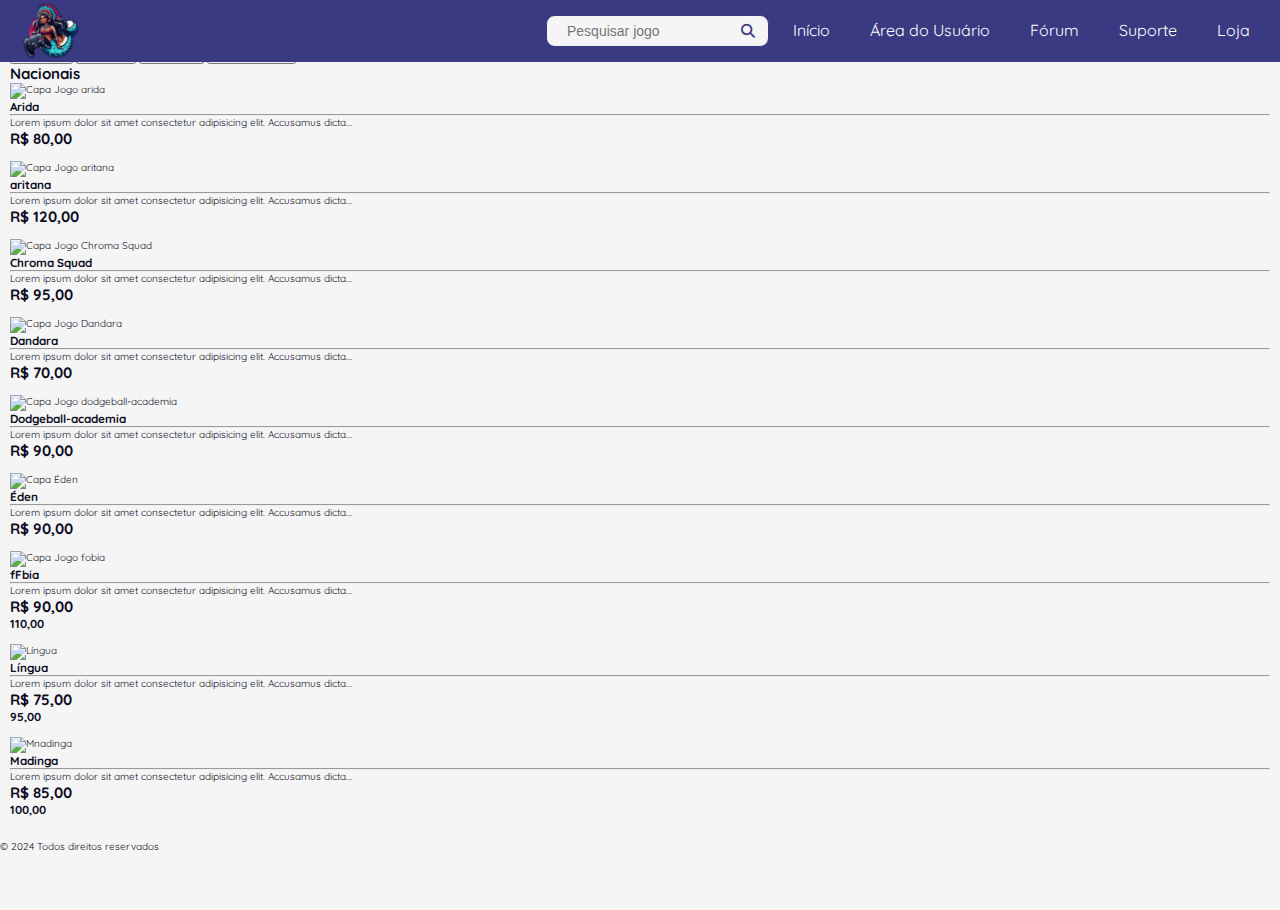
==== assets/pages/store.html @ 4feac265 "alteração logo e banner" ====
<!DOCTYPE html>
<html lang="pt-br">
  <head>
    <meta charset="UTF-8" />
    <meta name="viewport" content="width=device-width, initial-scale=1.0" />
    <link rel="stylesheet" href="../css/base.css" />
    <link rel="stylesheet" href="../css/base-store.css">

    <title>Iara Games - Loja</title>

    <!-- Goggle Fonts -->
    <link rel="preconnect" href="https://fonts.googleapis.com" />
    <link rel="preconnect" href="https://fonts.gstatic.com" crossorigin />
    <link
      href="https://fonts.googleapis.com/css2?family=Quicksand:wght@500&display=swap"
      rel="stylesheet"
    />

    <!-- Font Awesome -->
    <link
      rel="stylesheet"
      href="https://cdnjs.cloudflare.com/ajax/libs/font-awesome/6.4.2/css/all.min.css"
      integritycenter;2-z3gLpd7yknf1YoNbCzqRKc4qyor8gaKU1qmn+CShxbuBusANI9QpRohGBreCFkKxLhei6S9CQXFEbbKuqLg0DA=="
      crossorigin="anonymous"
      referrerpolicy="no-referrer"
    />
  </head>

  <body>
    <header class="header-container">
      <!-- Logo -->
      <div class="logo">
        <img src="../images/Logo2.jpg" alt="Iara Games Logo" />
      </div>
      <div class="search-nav-container">
        <!-- Pesquisar -->
        <form action="" method="get" name="" class="search">
          <input
            type="text"
            name="search"
            id="search"
            placeholder="Pesquisar jogo"
            class="search-item"
          />
          <i class="fas fa-search icon"></i>
        </form>
        <!--navbar  -->
        <nav>
          <ul class="nav-menu">
            <li><a href="../../index.html" class="item-menu">Início</a></li>
            <li><a href="user-area.html" target="_blank" class="item-menu">Área do Usuário</a></li>
            <li><a href="forum.html" class="item-menu">Fórum</a></li>
            <li><a href="support.html" class="item-menu">Suporte</a></li>
            <li><a href="store.html" class="item-menu">Loja</a></li>
          </ul>
        </nav>
        <!--Barras do Menu hamburguer-->
        <div class="hamburguer">
          <span class="barra"></span>
          <span class="barra"></span>
          <span class="barra"></span>        
        </div>
      </div>
    </header>

  <!-- INICIO DO BANNER -->
    <!-- <section class="grid-container">
      <div class="grid-item img1">1</div>
      <div class="grid-item img2">2</div>
      <div class="grid-item img3">3</div>
    </section> -->
    <!-- <div class="titles">
        <h2><span class="highlight">Descubra</span> Novos Jogos</h2>
        <h3>
            Explore nossa coleção de jogos emocionantes e mergulhe em aventuras
            inesquecíveis!
        </h3>
    </div> -->
<!-- FIM DO BANNER -->  
    
    <!-- INICIO DO CONTEÚDO -->
    <main class="main-content">
      <h1 class="page-title">Loja</h1>
      <!--filtros da loja  -->
      <div class="filter-options">
        <button class="filter-btn focus"><a href="#nacionais">Nacionais</a></button>
        <button class="filter-btn"><a href="#nacionais">Recentes</a></button>
        <button class="filter-btn"><a href="#nacionais">Promoção</a></button>
        <button class="filter-btn"><a href="#nacionais">Mais vendidos</a></button>
      </div>
      <section id="store" class="store-container-content">
        <!-- NACIONAIS -->
        <div class="store-section-titles">
            <h2>Nacionais</h2>
          </div>
          <div class="cards-container">
            <!-- 1.card -->
            <div class="card-item">
                <img
                src="/assets/images/store/arida.jpeg"
                alt="Capa Jogo arida"
                />
                <h3>Arida</h3>
                <hr>
                <p>
                Lorem ipsum dolor sit amet consectetur adipisicing elit. Accusamus
                dicta...
                </p>
                <div class="price-container">
                <h2>R$ 80,00</h2>
                </div>
                <a href="" class="btn-card" target="_blank">Mais informações</a>
            </div>
            <!-- 2.card -->
            <div class="card-item">
                <img
                src="/assets/images/store//aritana.jpg"
                alt="Capa Jogo aritana"
                />
                <h3>aritana</h3>
                <hr>
                <p>
                Lorem ipsum dolor sit amet consectetur adipisicing elit. Accusamus
                dicta...
                </p>
                <div class="price-container">
                <h2>R$ 120,00</h2>
                </div>
                <a href="" class="btn-card" target="_blank">Mais Informações</a>
            </div>
            <!-- 3.card -->
            <div class="card-item">
                <img
                src="/assets/images/store/chromasquad.jpg"
                alt="Capa Jogo Chroma Squad"
                />
                <h3>Chroma Squad</h3>
                <hr>
                <p>
                Lorem ipsum dolor sit amet consectetur adipisicing elit. Accusamus
                dicta...
                </p>
                <div class="price-container">
                <h2>R$ 95,00</h2>
                </div>
                <a href="" class="btn-card" target="_blank">Mais Informações</a>
            </div>
            <!-- 4.card -->
            <div class="card-item">
                <img
                src="/assets/images/store/dandara.jpeg"
                alt="Capa Jogo Dandara"
                />
                <h3>Dandara</h3>
                <hr>
                <p>
                Lorem ipsum dolor sit amet consectetur adipisicing elit. Accusamus
                dicta...
                </p>
                <div class="price-container">
                <h2>R$ 70,00</h2>
                </div>
                <a href="" class="btn-card" target="_blank">Mais Informações</a>
            </div>
            <!-- 5.card -->
            <div class="card-item">
                <img
                src="/assets/images/store/dodgeball-academia.avif"
                alt="Capa Jogo dodgeball-academia"
                />
                <h3>Dodgeball-academia</h3>
                <hr>
                <p>
                Lorem ipsum dolor sit amet consectetur adipisicing elit. Accusamus
                dicta...
                </p>
                <div class="price-container">
                <h2>R$ 90,00</h2>
                </div>
                <a href="" class="btn-card" target="_blank">Mais Informações</a>
            </div>
            <!-- 6.card -->
            <div class="card-item">
                <img
                src="/assets/images/store/eden.jpg"
                alt="Capa Éden"
                />
                <h3>Éden</h3>
                <hr>
                <p>
                Lorem ipsum dolor sit amet consectetur adipisicing elit. Accusamus
                dicta...
                </p>
                <div class="price-container">
                <h2>R$ 90,00</h2>
                </div>
                <a href="" class="btn-card" target="_blank">Mais Informações</a>
            </div>
            <!-- 7.card -->
            <div class="card-item">
                <img
                src="/assets/images/store/fobia.jpeg"
                alt="Capa Jogo fobia"
                />
                <h3>fFbia</h3>
                <hr>
                <p>
                Lorem ipsum dolor sit amet consectetur adipisicing elit. Accusamus
                dicta...
                </p>
                <div class="price-container low">
                <h2>R$ 90,00</h2>
                <h3>110,00</h3>
                </div>
                <a href="" class="btn-card" target="_blank">Mais Informações</a>
            </div>
            <!-- 8.card -->
            <div class="card-item">
                <img
                src="/assets/images/store/lingua.jpeg"
                alt="Língua"
                />
                <h3>Língua</h3>
                <hr>
                <p>
                Lorem ipsum dolor sit amet consectetur adipisicing elit. Accusamus
                dicta...
                </p>
                <div class="price-container low">
                <h2>R$ 75,00</h2>
                <h3>95,00</h3>
                </div>
                <a href="" class="btn-card" target="_blank">Mais Informações</a>
            </div>
            <!-- 9.card -->
            <div class="card-item">
                <img
                src="/assets/images/store/mandinga.jpeg"
                alt="Mnadinga"
                />
                <h3>Madinga</h3>
                <hr>
                <p>
                Lorem ipsum dolor sit amet consectetur adipisicing elit. Accusamus
                dicta...
                </p>
                <div class="price-container low">
                <h2>R$ 85,00</h2>
                <h3>100,00</h3>
                </div>
                <a href="" class="btn-card" target="_blank">Mais Informações</a>
            </div>
          </div>
      </section>


    </main>

    <!-- FOOTER -->
    <footer>
      <div class="footer-container">
        <p>&copy; 2024 Todos direitos reservados</p>
      </div>
    </footer>

    <!--Chamando o javascript -->
    <script src="./assets/js/menu.js"></script>
  </body>
</html>
---- assets/css/base.css ----
/******************** base ************************/
@import url("./components/header.css");
@import url("./components/banner.css");
@import url("./components/store.css");
@import url("./components/footer.css");
@import url("./components/responsive.css");

:root {
  --body-font: "Quicksand", sans-serif;
  --color-blue-000: #00ffff;
  --color-blue-200: #393a81;
  --color-blue-400: #283860;
  --color-blue-600: #0c0c23;
  --color-green-200: #00c8b4;
  --color-green-400: #1c8f86;
  --color-light: #f5f5f5;
  --color-grey-200: #c1c1c1;
  --color-grey-600: #838383;
  --color-price-new: #088e3d;
  --color-price-old: #dd312b;
  --color-transparent:#4e4f99f3;
}

* {
  margin: 0px;
  padding: 0px;
  box-sizing: border-box;
  scroll-behavior: smooth;
}

html {
  font-size: 62.5%;
}

img {
  max-width: 100%;
  display: block;
}

ul,
ol {
  list-style: none;
}

a {
  text-decoration: none;
  color: var(--color-light);
}

body {
  width: 100%;
  font-family: var(--body-font);
  background-color: var(--color-light);
  min-height: 100vh;
  color: var(--color-blue-600);
}

:focus {
  outline: 1.5px solid var(--color-blue-000); /* Adapte conforme o estilo do seu site */
}

/********************** MAIN *****************************/

main.main-content {
  margin-top: 1rem; /* Altura do logo-nav-container */
  padding: 1rem;
}

/* MEDIA QUERIES */

@media (max-width: 850px) {
  .search-nav-container {
    gap: 1px;
  }

  .search-item {
    width: 0rem;
    padding: 0rem;
  }

  .menu-container ul {
    gap: 0;
  }
}
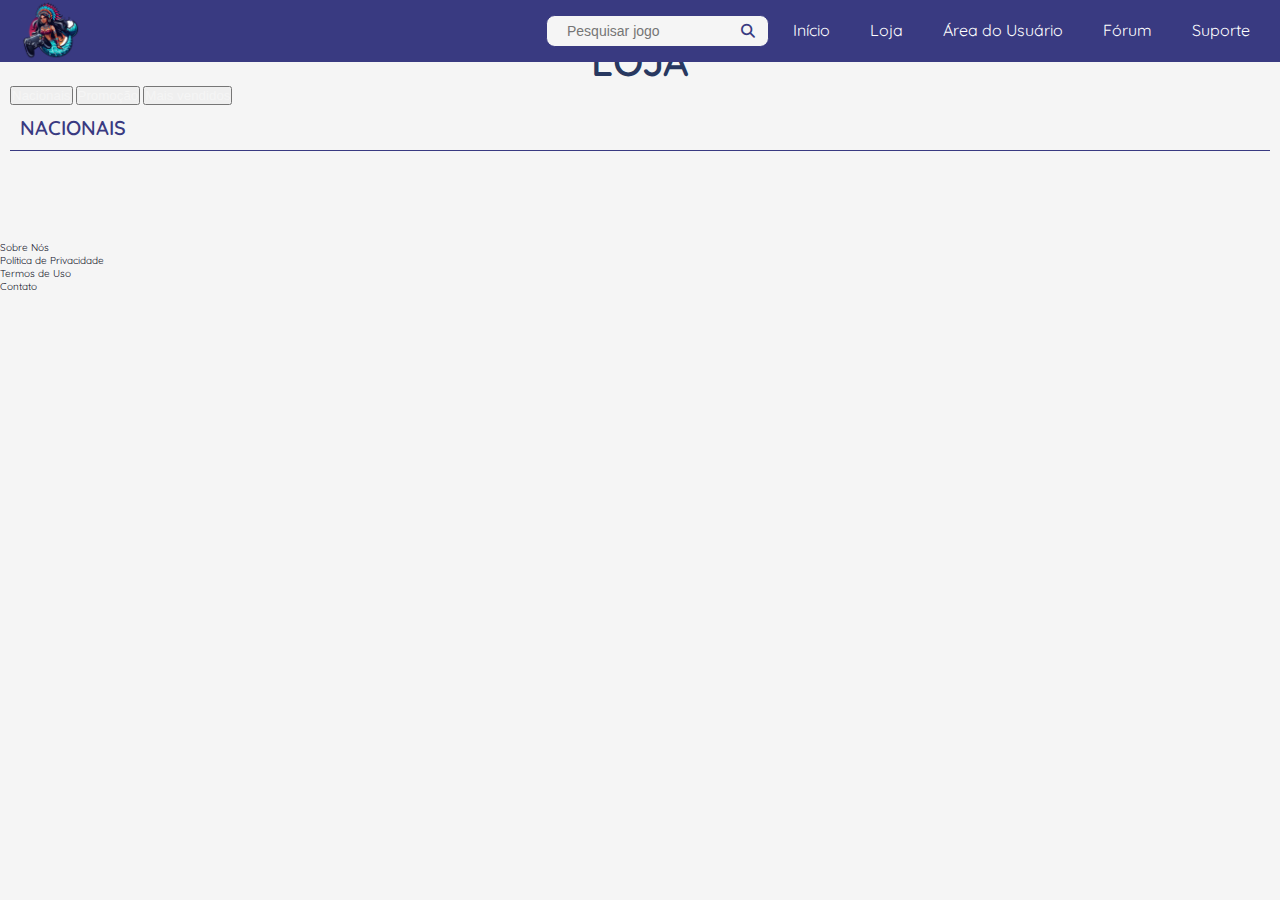
==== commit e61f9946: "feat: add api integration" ====
--- a/assets/pages/store.html
+++ b/assets/pages/store.html
@@ -24,6 +24,10 @@
       crossorigin="anonymous"
       referrerpolicy="no-referrer"
     />
+
+        <!-- Bootstrap -->
+    <!-- <link href="https://cdn.jsdelivr.net/npm/bootstrap@5.3.0-alpha1/dist/css/bootstrap.min.css" rel="stylesheet"> -->
+
   </head>
 
   <body>
@@ -46,12 +50,12 @@
         </form>
         <!--navbar  -->
         <nav>
-          <ul class="nav-menu">
+          <ul class="nav-menu">            
             <li><a href="../../index.html" class="item-menu">Início</a></li>
+            <li><a href="store.html" class="item-menu destak">Loja</a></li>
             <li><a href="user-area.html" target="_blank" class="item-menu">Área do Usuário</a></li>
             <li><a href="forum.html" class="item-menu">Fórum</a></li>
             <li><a href="support.html" class="item-menu">Suporte</a></li>
-            <li><a href="store.html" class="item-menu">Loja</a></li>
           </ul>
         </nav>
         <!--Barras do Menu hamburguer-->
@@ -63,207 +67,68 @@
       </div>
     </header>
 
-  <!-- INICIO DO BANNER -->
-    <!-- <section class="grid-container">
-      <div class="grid-item img1">1</div>
-      <div class="grid-item img2">2</div>
-      <div class="grid-item img3">3</div>
-    </section> -->
-    <!-- <div class="titles">
-        <h2><span class="highlight">Descubra</span> Novos Jogos</h2>
-        <h3>
-            Explore nossa coleção de jogos emocionantes e mergulhe em aventuras
-            inesquecíveis!
-        </h3>
-    </div> -->
-<!-- FIM DO BANNER -->  
+  <!-- INICIO DO CARROUSEL -->
+    <div class="carousel">
+      <div class="slides">
+        <div class="slide"><img src="../images/store/arida.jpeg" alt="Slide 1"></div>
+        <div class="slide"><img src="../images/store/entreasestrelas.jpeg" alt="Slide 2"></div>
+        <div class="slide"><img src="../images/store/dodgeball-academia.avif" alt="Slide 3"></div>
+        <div class="slide"><img src="../images/store/fobia.jpeg" alt="Slide 4"></div>
+        <div class="slide"><img src="../images/store/mandinga.jpeg" alt="Slide 4"></div>
+      </div>
+      <div class="controls">
+        <div class="arrow prev">&#10094;</div>
+        <div class="arrow next">&#10095;</div>
+      </div>
+      <div class="indicators-line">
+          <div class="indicator"></div>
+          <div class="indicator"></div>
+          <div class="indicator"></div>
+          <div class="indicator"></div>
+          <div class="indicator"></div>
+      </div>
+    </div>
+<!-- FIM DO CARROUSEL -->  
     
     <!-- INICIO DO CONTEÚDO -->
     <main class="main-content">
       <h1 class="page-title">Loja</h1>
       <!--filtros da loja  -->
       <div class="filter-options">
-        <button class="filter-btn focus"><a href="#nacionais">Nacionais</a></button>
-        <button class="filter-btn"><a href="#nacionais">Recentes</a></button>
-        <button class="filter-btn"><a href="#nacionais">Promoção</a></button>
-        <button class="filter-btn"><a href="#nacionais">Mais vendidos</a></button>
+          <button class="filter-btn focus"><a href="#nacionais">Nacionais</a></button>
+          <button class="filter-btn"><a href="#nacionais">Promoção</a></button>
+          <button class="filter-btn"><a href="#mais-vendidos">Mais vendidos</a></button>
       </div>
+
+      <!-- NACIONAIS -->
       <section id="store" class="store-container-content">
-        <!-- NACIONAIS -->
         <div class="store-section-titles">
-            <h2>Nacionais</h2>
-          </div>
-          <div class="cards-container">
-            <!-- 1.card -->
-            <div class="card-item">
-                <img
-                src="/assets/images/store/arida.jpeg"
-                alt="Capa Jogo arida"
-                />
-                <h3>Arida</h3>
-                <hr>
-                <p>
-                Lorem ipsum dolor sit amet consectetur adipisicing elit. Accusamus
-                dicta...
-                </p>
-                <div class="price-container">
-                <h2>R$ 80,00</h2>
-                </div>
-                <a href="" class="btn-card" target="_blank">Mais informações</a>
-            </div>
-            <!-- 2.card -->
-            <div class="card-item">
-                <img
-                src="/assets/images/store//aritana.jpg"
-                alt="Capa Jogo aritana"
-                />
-                <h3>aritana</h3>
-                <hr>
-                <p>
-                Lorem ipsum dolor sit amet consectetur adipisicing elit. Accusamus
-                dicta...
-                </p>
-                <div class="price-container">
-                <h2>R$ 120,00</h2>
-                </div>
-                <a href="" class="btn-card" target="_blank">Mais Informações</a>
-            </div>
-            <!-- 3.card -->
-            <div class="card-item">
-                <img
-                src="/assets/images/store/chromasquad.jpg"
-                alt="Capa Jogo Chroma Squad"
-                />
-                <h3>Chroma Squad</h3>
-                <hr>
-                <p>
-                Lorem ipsum dolor sit amet consectetur adipisicing elit. Accusamus
-                dicta...
-                </p>
-                <div class="price-container">
-                <h2>R$ 95,00</h2>
-                </div>
-                <a href="" class="btn-card" target="_blank">Mais Informações</a>
-            </div>
-            <!-- 4.card -->
-            <div class="card-item">
-                <img
-                src="/assets/images/store/dandara.jpeg"
-                alt="Capa Jogo Dandara"
-                />
-                <h3>Dandara</h3>
-                <hr>
-                <p>
-                Lorem ipsum dolor sit amet consectetur adipisicing elit. Accusamus
-                dicta...
-                </p>
-                <div class="price-container">
-                <h2>R$ 70,00</h2>
-                </div>
-                <a href="" class="btn-card" target="_blank">Mais Informações</a>
-            </div>
-            <!-- 5.card -->
-            <div class="card-item">
-                <img
-                src="/assets/images/store/dodgeball-academia.avif"
-                alt="Capa Jogo dodgeball-academia"
-                />
-                <h3>Dodgeball-academia</h3>
-                <hr>
-                <p>
-                Lorem ipsum dolor sit amet consectetur adipisicing elit. Accusamus
-                dicta...
-                </p>
-                <div class="price-container">
-                <h2>R$ 90,00</h2>
-                </div>
-                <a href="" class="btn-card" target="_blank">Mais Informações</a>
-            </div>
-            <!-- 6.card -->
-            <div class="card-item">
-                <img
-                src="/assets/images/store/eden.jpg"
-                alt="Capa Éden"
-                />
-                <h3>Éden</h3>
-                <hr>
-                <p>
-                Lorem ipsum dolor sit amet consectetur adipisicing elit. Accusamus
-                dicta...
-                </p>
-                <div class="price-container">
-                <h2>R$ 90,00</h2>
-                </div>
-                <a href="" class="btn-card" target="_blank">Mais Informações</a>
-            </div>
-            <!-- 7.card -->
-            <div class="card-item">
-                <img
-                src="/assets/images/store/fobia.jpeg"
-                alt="Capa Jogo fobia"
-                />
-                <h3>fFbia</h3>
-                <hr>
-                <p>
-                Lorem ipsum dolor sit amet consectetur adipisicing elit. Accusamus
-                dicta...
-                </p>
-                <div class="price-container low">
-                <h2>R$ 90,00</h2>
-                <h3>110,00</h3>
-                </div>
-                <a href="" class="btn-card" target="_blank">Mais Informações</a>
-            </div>
-            <!-- 8.card -->
-            <div class="card-item">
-                <img
-                src="/assets/images/store/lingua.jpeg"
-                alt="Língua"
-                />
-                <h3>Língua</h3>
-                <hr>
-                <p>
-                Lorem ipsum dolor sit amet consectetur adipisicing elit. Accusamus
-                dicta...
-                </p>
-                <div class="price-container low">
-                <h2>R$ 75,00</h2>
-                <h3>95,00</h3>
-                </div>
-                <a href="" class="btn-card" target="_blank">Mais Informações</a>
-            </div>
-            <!-- 9.card -->
-            <div class="card-item">
-                <img
-                src="/assets/images/store/mandinga.jpeg"
-                alt="Mnadinga"
-                />
-                <h3>Madinga</h3>
-                <hr>
-                <p>
-                Lorem ipsum dolor sit amet consectetur adipisicing elit. Accusamus
-                dicta...
-                </p>
-                <div class="price-container low">
-                <h2>R$ 85,00</h2>
-                <h3>100,00</h3>
-                </div>
-                <a href="" class="btn-card" target="_blank">Mais Informações</a>
-            </div>
-          </div>
+          <h2>Nacionais</h2>
+        </div>
+        <div id="result" class="cards-container">
+      <!-- Aqui os cardizinhos com os games mais recentes serão adicionados dinamicamente :)-->
+        </div>
       </section>
 
 
     </main>
 
     <!-- FOOTER -->
-    <footer>
+        <footer>
       <div class="footer-container">
-        <p>&copy; 2024 Todos direitos reservados</p>
+        <ul>
+          <li class="footer-items">Sobre Nós</li>
+          <li class="footer-items">Política de Privacidade</li>
+          <li class="footer-items">Termos de Uso</li>
+          <li class="footer-items">Contato</li>
+        </ul>
       </div>
     </footer>
+    <!--Chamando o javascript -->
+    <script src="../js/menu.js"></script>
+    <script src="../js/carousel.js"></script>
+    <script src="https://cdn.jsdelivr.net/npm/axios/dist/axios.min.js"></script>
+    <script src="../js/apiRequest.js"></script>
 
-    <!--Chamando o javascript -->
-    <script src="./assets/js/menu.js"></script>
   </body>
 </html>
